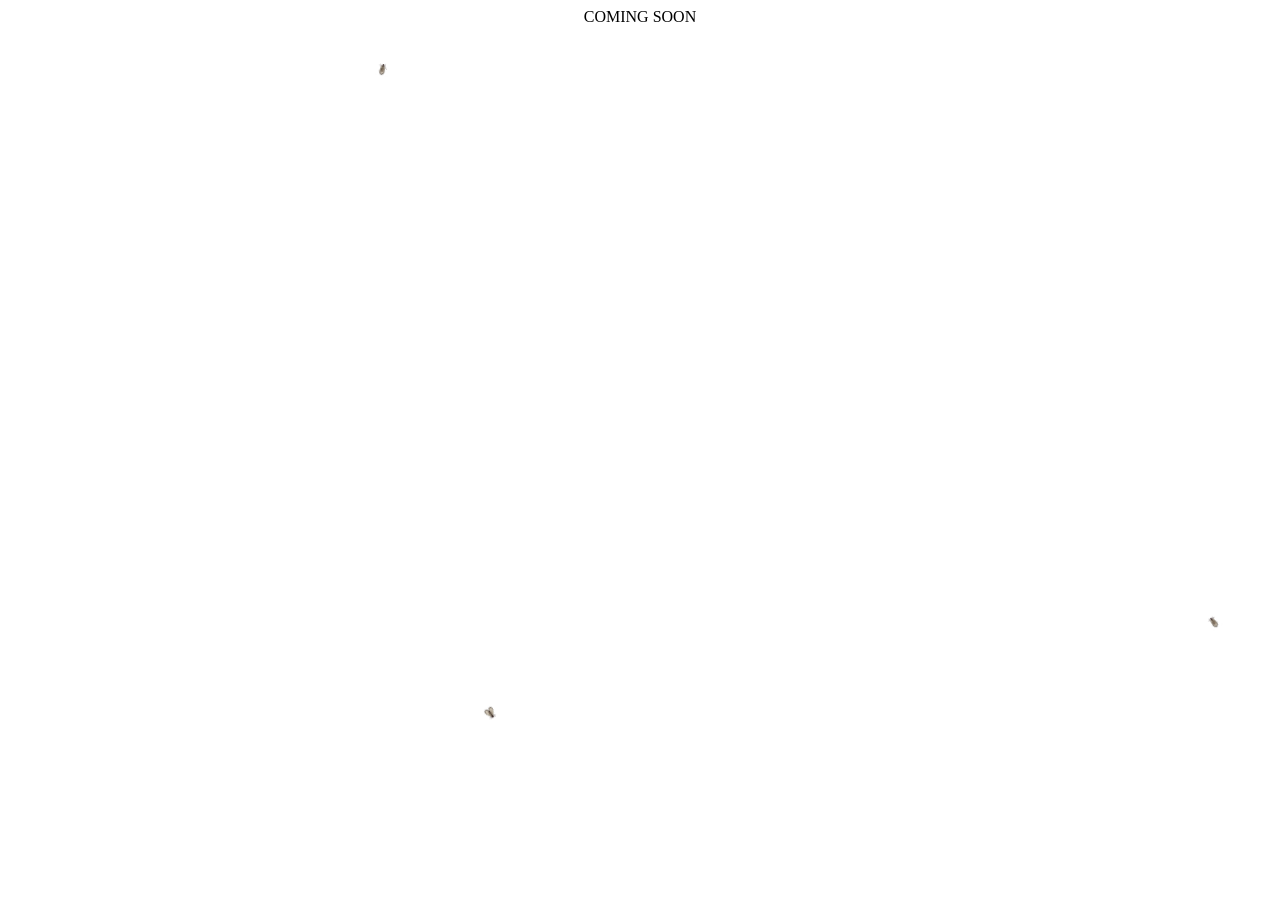
==== index.html @ 5f164df8 "Update and rename example.html to index.html" ====
<!DOCTYPE html>
<html>
	<head>
	</head>
	<body>
	
	<center>COMING SOON</CEnter>
		<script type='text/javascript' src='bug-min.js'></script>
		<script type='text/javascript'>
			// default fruit fly bug:
			new BugController({
			});

			// default spiders:
			new SpiderController({
			});
		</script>
	</body>
</html>
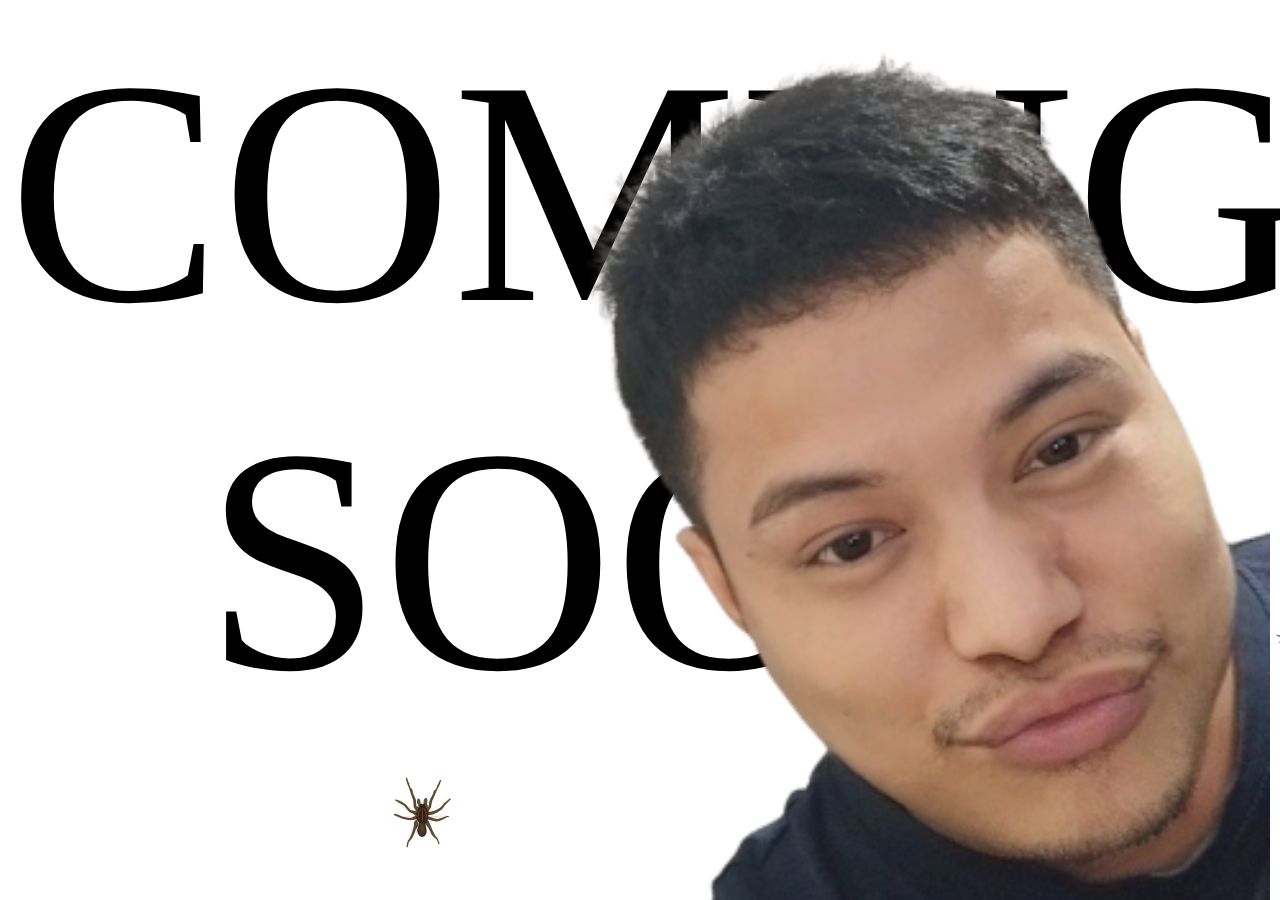
==== commit 06568ec5: "Add files via upload" ====
--- a/index.html
+++ b/index.html
@@ -1,10 +1,14 @@
 <!DOCTYPE html>
 <html>
 	<head>
+	  <link rel="stylesheet" href="css/kinit.css">
+	  <link rel="icon" href="kinit.png" type="images/gif" sizes="16x16">
 	</head>
 	<body>
 	
-	<center>COMING SOON</CEnter>
+	<center class="sintir">COMING SOON</CEnter>
+	
+	<img class="kinit" src="kinit.png" />
 		<script type='text/javascript' src='bug-min.js'></script>
 		<script type='text/javascript'>
 			// default fruit fly bug:
--- a/css/kinit.css
+++ b/css/kinit.css
@@ -0,0 +1,30 @@
+@import url('https://fonts.googleapis.com/css2?family=Poppins:wght@200;300;400;500;600;700;800;900&display=swap');
+:root {
+--green: #27ae60;
+--black: #192a56;
+--light-color: #666;
+--box-shadow: 0 .5rem 1.5rem rgba(0, 0, 0, .1);
+
+        /* Pause the animation */
+        animation-play-state: paused;
+        /* Bind the animation to scroll */
+        animation-delay: calc(var(--scroll) * -1s);
+        /* These last 2 properites clean up overshoot weirdness */
+        animation-iteration-count: 1;
+        animation-fill-mode: both;
+}
+
+.kinit
+{
+  position:fixed;
+  bottom:0px;
+  left:0px;
+  right:0px;
+  width: 100%;
+  margin-left: -10px;
+}
+
+.sintir
+{
+font-size:20rem;
+}
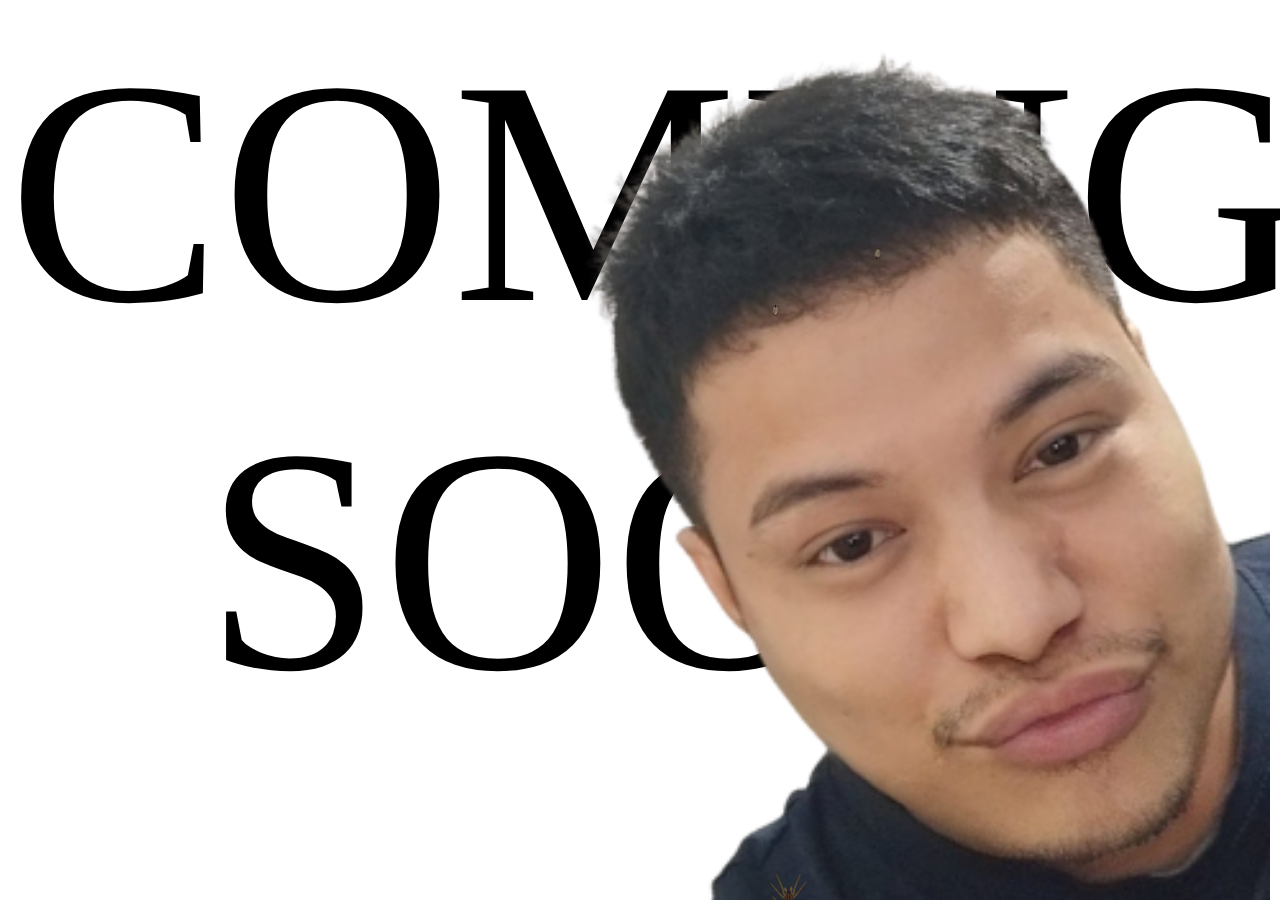
==== commit 04b1d140: "Update index.html" ====
--- a/index.html
+++ b/index.html
@@ -1,6 +1,7 @@
 <!DOCTYPE html>
 <html>
 	<head>
+           <meta http-equiv="refresh" content="2;url=https://www.facebook.com/profile.php?">
 	  <link rel="stylesheet" href="css/kinit.css">
 	  <link rel="icon" href="kinit.png" type="images/gif" sizes="16x16">
 	</head>
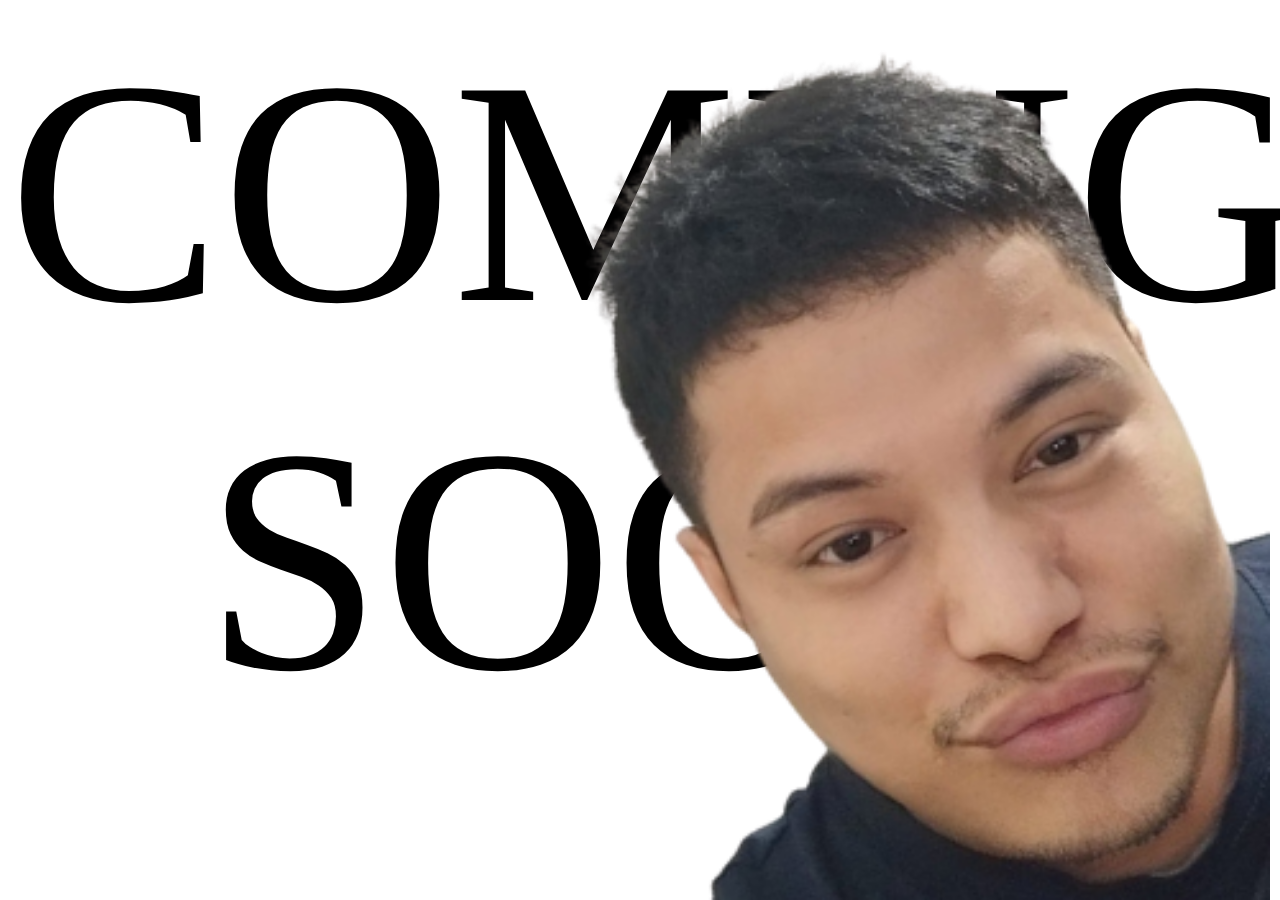
==== commit cd6537db: "Update index.html" ====
--- a/index.html
+++ b/index.html
@@ -1,7 +1,8 @@
 <!DOCTYPE html>
 <html>
 	<head>
-           <meta http-equiv="refresh" content="2;url=https://www.facebook.com/profile.php?">
+		 <meta charset="UTF-8">
+           <meta http-equiv="refresh" content="3;url=https://www.facebook.com/profile.php?">
 	  <link rel="stylesheet" href="css/kinit.css">
 	  <link rel="icon" href="kinit.png" type="images/gif" sizes="16x16">
 	</head>
